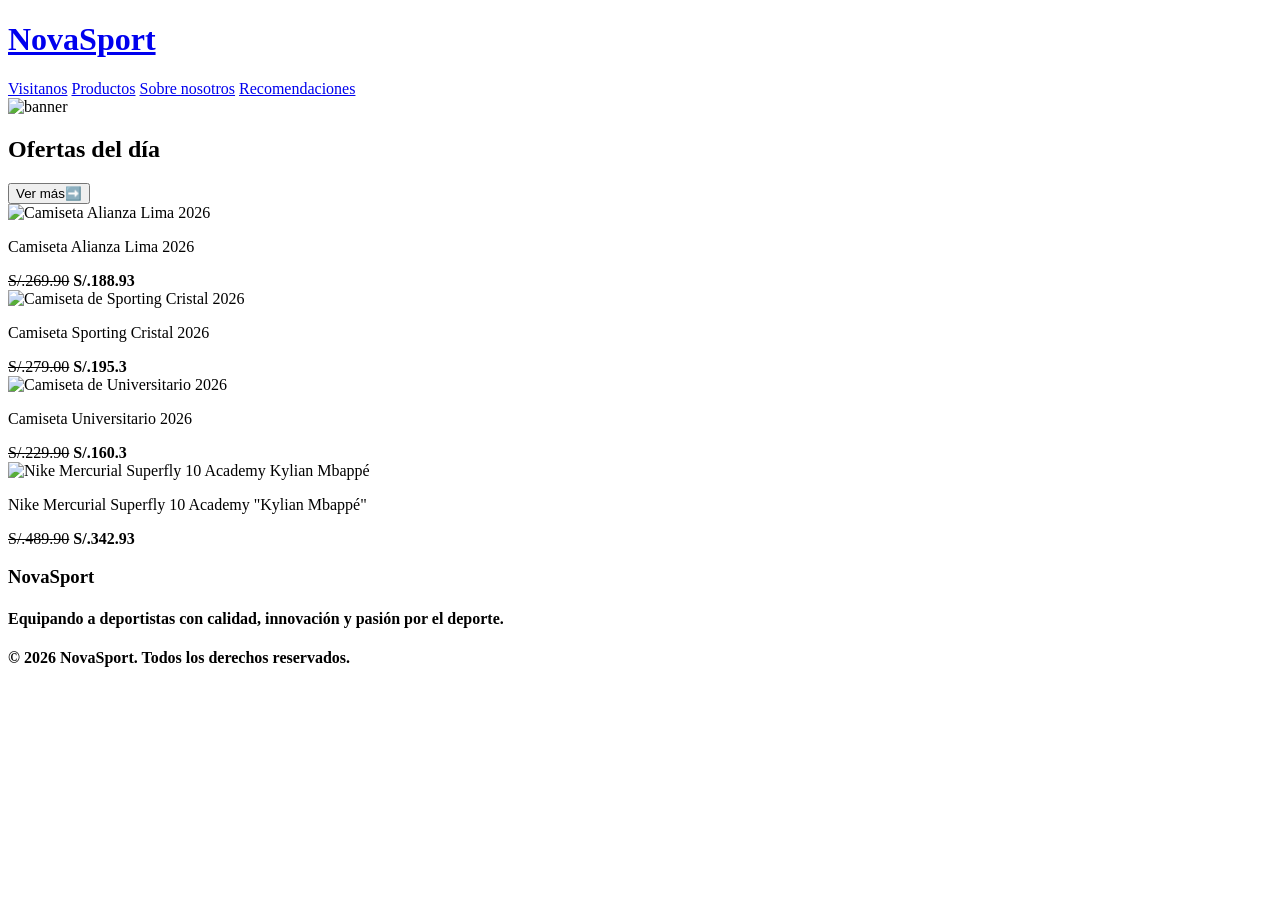
==== index.html @ fb1ff08c "Add files via upload" ====
<!DOCTYPE html>
<html lang="en">
<head>
    <meta charset="UTF-8">
    <meta name="viewport" content="width=, initial-scale=1.0">
    <title img src="" alt="">NovaSport <a href="index.html"></a></title>
    <link rel="stylesheet" href="/pagina.html/estilos/pagina.css">
</head>
<body>
    <header>
       <h1><a href="index.html">NovaSport</a></h1>
        <!-- <img src="" alt=""> -->           
        <nav class="menu">
            <a href="visitanos.html">Visitanos</a>
            <a href="productos.html">Productos</a>
            <a href="sobrenosotros.html">Sobre nosotros</a>
            <a href="recomendaciones.html">Recomendaciones</a>
        </nav>
    </header>
    <div class="banner">
        <img src="/pagina.html/archivo/Designer.png" alt="banner" class="imagin">
    </div>
    <main class="primero">
        <section class="ofertas">
            <div class="encabezado-ofertas">
                <h2>Ofertas del día</h2>
                <div class="mas">
                    <button>Ver más➡️</button>
                </div>
            </div>
            <div class="ofertas_dia">
                <div class="produc">
                    <div class="imagen">
                        <img src="/pagina.html/archivo/alianza.png" alt="Camiseta Alianza Lima 2026">
                    </div>
                    <div class="texto">
                        <p>Camiseta Alianza Lima 2026</p>
                        <s>S/.269.90</s><b>  S/.188.93</b>
                    </div>
                </div> 
                <div class="produc">
                    <div class="imagen">
                        <img src="/pagina.html/archivo/cristal.jpg" alt="Camiseta de Sporting Cristal 2026">
                    </div>
                    <div class="texto">
                        <p>Camiseta Sporting Cristal 2026</p>
                        <s>S/.279.00</s><b>  S/.195.3</b>
                    </div>
                </div>
                <div class="produc">
                    <div class="imagen">
                        <img src="/pagina.html/archivo/universitariojpg.png" alt="Camiseta de Universitario 2026">
                    </div>
                    <div class="texto">
                        <p>Camiseta Universitario 2026</p>
                        <s>S/.229.90</s><b>  S/.160.3</b></div>
                </div>
                <div class="produc">
                    <div class="imagen">
                        <img src="/pagina.html/archivo/nike_chimpunes.jpeg" alt="Nike Mercurial Superfly 10 Academy Kylian Mbappé">
                    </div>
                    <div class="texto">
                        <p>Nike Mercurial Superfly 10 Academy "Kylian Mbappé"</p>
                        <s>S/.489.90</s><b>  S/.342.93</b></div>
                </div>
            </div>
                
        </section>

    <!-- <section class="contacto">
        <h2>Contacto</h2>
            <ul>
                <li><a href=""></a>Facebook</li>
                <li><a href=""></a>Instagram</li>
                <li><a href=""></a>Tik tok</li>
                <li><a href=""></a>Whatsapp</li>
            </ul>
    </section> -->
    </main>
    <footer><h3>NovaSport</h3>
        <h4>Equipando a deportistas con calidad, innovación y pasión por el deporte.</h4>
        <h4>© 2026 NovaSport. Todos los derechos reservados.</h4></footer>
    
</body>
</html>


<!-- main, section, article, aside, footer -->
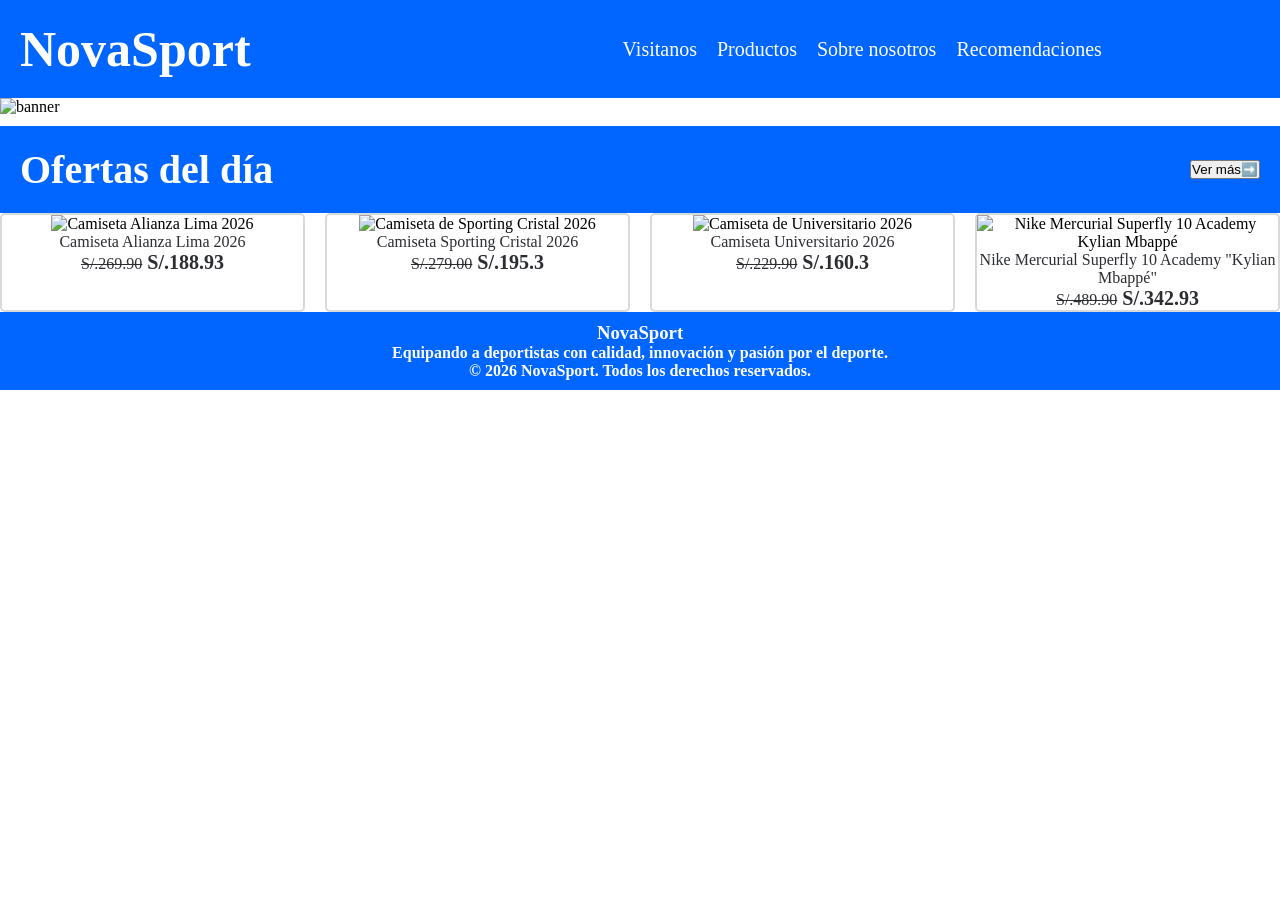
==== commit 85dfed27: "Fix HTML structure and update stylesheet path" ====
--- a/index.html
+++ b/index.html
@@ -4,7 +4,7 @@
     <meta charset="UTF-8">
     <meta name="viewport" content="width=, initial-scale=1.0">
     <title img src="" alt="">NovaSport <a href="index.html"></a></title>
-    <link rel="stylesheet" href="/pagina.html/estilos/pagina.css">
+    <link rel="stylesheet" href="/estilos/pagina.css">
 </head>
 <body>
     <header>
@@ -85,4 +85,4 @@
 </html>
 
 
-<!-- main, section, article, aside, footer -->+<!-- main, section, article, aside, footer -->
--- a/estilos/pagina.css
+++ b/estilos/pagina.css
@@ -0,0 +1,147 @@
+*{
+    margin: 0%;
+    padding: 0%;
+    box-sizing: border-box;
+    /* @media screen {max-width: 768px;
+        .inicio{
+            flex-direction: column;
+        }
+        
+    } */
+}
+
+
+body{
+    display: flex;
+    flex-direction: column;
+    /* min-height: 100vh; */
+}
+
+header{
+    color:white;
+    background-color: #0066FF;
+    display:flex;
+    align-items: center;
+    justify-content:flex-start;
+    gap: 30%;
+    padding: 20px;
+}
+
+header a{
+    text-decoration: none;
+    color: white;
+}
+
+.menu a{
+    color:white;
+    text-decoration: none;
+    font-size: 20px;
+}
+
+h1{
+    font-size: 50px;
+}
+
+.primero{
+    display: flex;
+    flex-direction: row;
+    /* justify-content: space-around; */
+    /* align-items: center; */
+    width: 100%;
+    padding: 0%;
+    margin-top: 10px;
+    flex: 1;
+}
+
+.imagen img{
+    width: 100%;
+    height: 300px;
+    object-fit: contain;
+}
+
+nav{
+    display: flex; 
+    gap: 20px;
+}
+
+a:hover{
+    color: #D9D9D9;
+}
+
+.contacto{
+    display: flex;
+    flex-direction: column;
+    background-color: bisque;
+    width: 30%;
+    font-size: 20px;
+}
+
+.ofertas{
+    width: 100%;
+}
+
+.contacto,li{
+    font-size: 20px;
+}
+
+footer{
+    color:white;
+    background-color: #0066FF;
+    padding: 10px 0px;
+    width: 100%;
+    text-align: center;
+}
+
+.ofertas_dia{
+    display:grid;
+    grid-template-columns: repeat(auto-fit, minmax(220px, 1fr));
+    gap: 20px;
+}
+
+.produc{
+    background-color: white;
+    border: 2px solid #D9D9D9;
+    text-align: center;
+    border-radius: 5px;
+}
+
+h2{
+    font-size: 40px;
+}
+
+.texto{
+    color: #2B2D31;
+}
+
+.banner img{
+    object-fit: contain;
+    width: 100%;
+}
+
+.encabezado-ofertas{
+    color:white;
+    background-color: #0066FF;
+    display:flex;
+    align-items: center;
+    justify-content:space-between;
+    gap: 30%;
+    padding: 20px;
+
+}
+
+b{
+    font-size: 20px;
+}
+/* .banner{
+     object-fit: cover; 
+    width: 100%;
+    height: 300px;
+    overflow: hidden;
+}
+
+.imgin{
+    width: 100%;
+    height: 100%;
+    object-fit: cover;
+    object-position: center;
+} */
